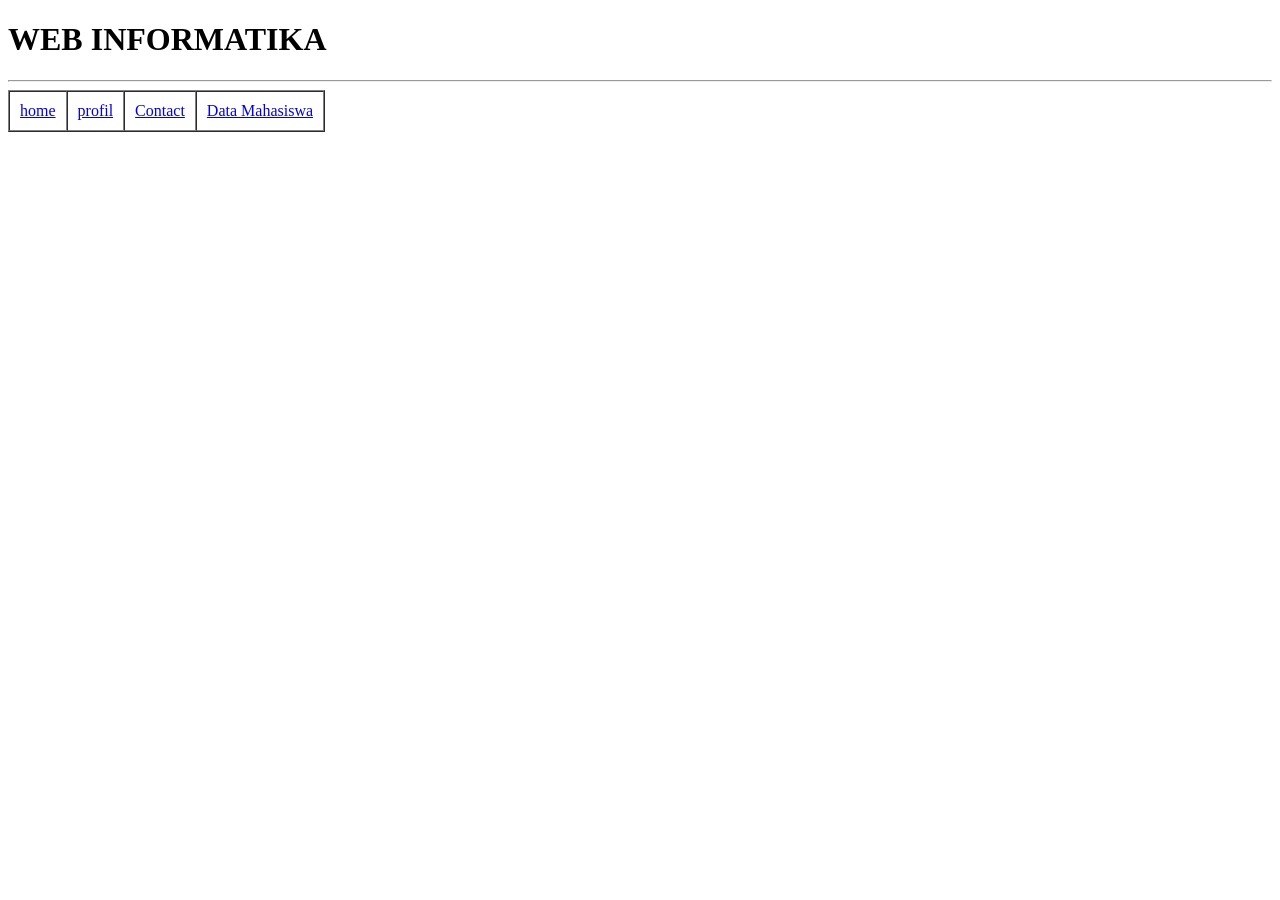
==== Contact.html @ 40b1c0ae "menambahkan tiga halaman" ====
<!DOCTYPE html>
<html lang="en">
<head>
    <meta charset="UTF-8">
    <meta name="viewport" content="width=device-width, initial-scale=1.0">
    <title>Contact</title>
</head>
<body>
    <h1> WEB INFORMATIKA</h1> 
   <hr>
   <table border="1" cellspacing="0" cellpadding="10">

    <tr>
        <td><a href="index.html">home</a></td>
        <td><a href="profil.html">profil</a></td>
        <td><a href="contact.html">Contact</a></td>
        <td><a href="datamahasiswa.html">Data Mahasiswa</a></td>

    </tr>
   </table>
</body>
</html>
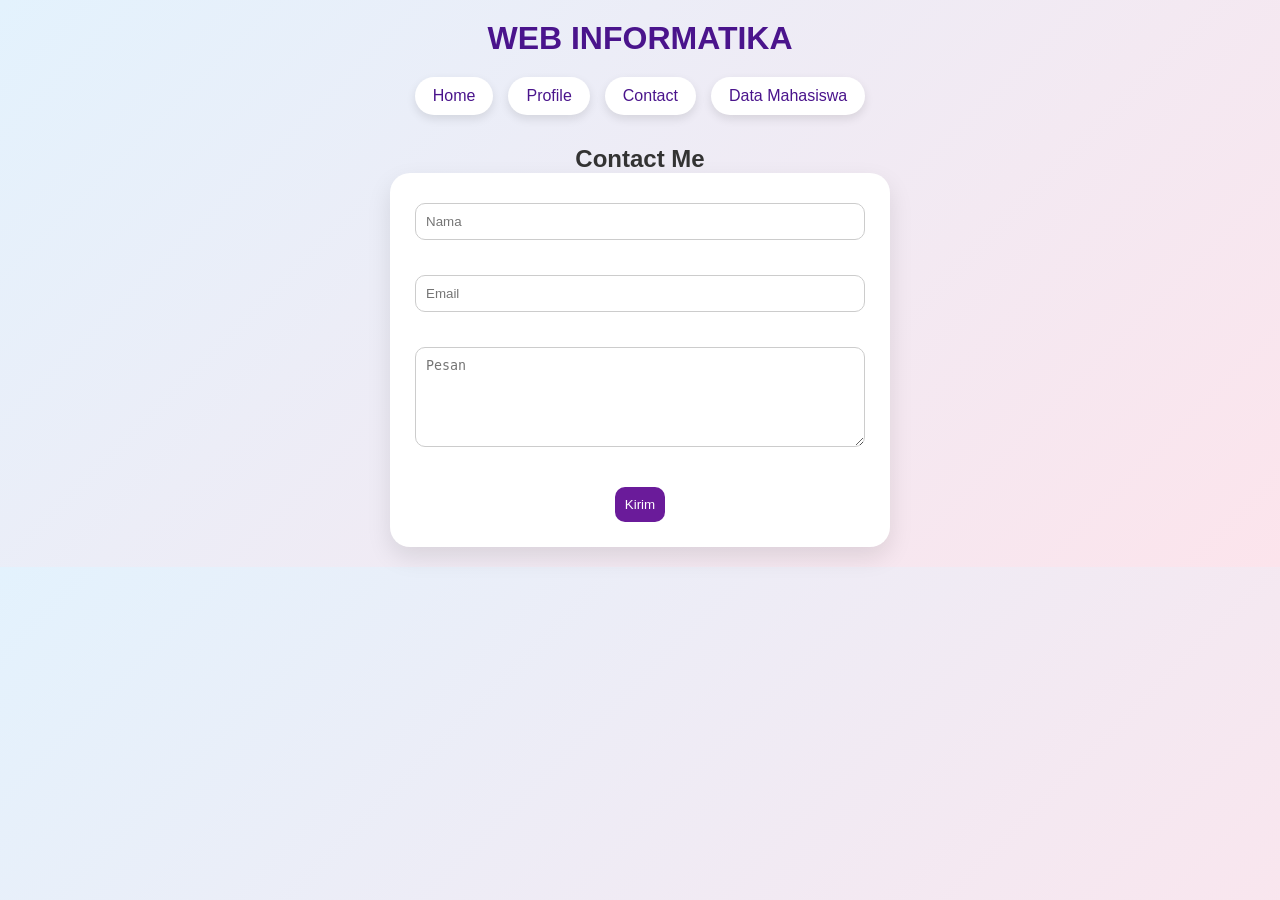
==== commit c814d4d7: "merevisi kode dan menambahkan css" ====
--- a/Contact.html
+++ b/Contact.html
@@ -4,19 +4,28 @@
     <meta charset="UTF-8">
     <meta name="viewport" content="width=device-width, initial-scale=1.0">
     <title>Contact</title>
+
+    <link rel="stylesheet" href="style.css">
 </head>
 <body>
-    <h1> WEB INFORMATIKA</h1> 
-   <hr>
-   <table border="1" cellspacing="0" cellpadding="10">
 
-    <tr>
-        <td><a href="index.html">home</a></td>
-        <td><a href="profil.html">profil</a></td>
-        <td><a href="contact.html">Contact</a></td>
-        <td><a href="datamahasiswa.html">Data Mahasiswa</a></td>
+<h1>WEB INFORMATIKA</h1>
 
-    </tr>
-   </table>
+<div class="navbar">
+    <a href="index.html">Home</a>
+    <a href="profile.html">Profile</a>
+    <a href="contact.html">Contact</a>
+    <a href="datamahasiswa.html">Data Mahasiswa</a>
+</div>
+
+<h2 style="text-align:center;">Contact Me</h2>
+
+<div class="card form-card">
+    <input type="text" placeholder="Nama">
+    <input type="email" placeholder="Email">
+    <textarea placeholder="Pesan"></textarea>
+    <button>Kirim</button>
+</div>
+
 </body>
 </html>
--- a/style.css
+++ b/style.css
@@ -0,0 +1,155 @@
+/* RESET */
+* {
+    margin: 0;
+    padding: 0;
+    box-sizing: border-box;
+}
+
+/* BODY */
+body {
+    font-family: 'Poppins', sans-serif;
+    background: linear-gradient(135deg, #e3f2fd, #fce4ec);
+    padding: 20px;
+    color: #333;
+}
+
+/* JUDUL */
+h1 {
+    text-align: center;
+    margin-bottom: 20px;
+    color: #4a148c;
+}
+
+/* NAVBAR */
+.navbar {
+    display: flex;
+    justify-content: center;
+    gap: 15px;
+    margin-bottom: 30px;
+}
+
+.navbar a {
+    text-decoration: none;
+    padding: 10px 18px;
+    background: white;
+    border-radius: 20px;
+    color: #4a148c;
+    font-weight: 500;
+    box-shadow: 0 4px 10px rgba(0,0,0,0.1);
+    transition: 0.3s;
+}
+
+.navbar a:hover {
+    background: #4a148c;
+    color: white;
+    transform: scale(1.05);
+}
+
+/* CARD */
+.card {
+    max-width: 800px;
+    margin: auto;
+    background: white;
+    border-radius: 20px;
+    padding: 25px;
+    display: flex;
+    gap: 20px;
+    align-items: center;
+    box-shadow: 0 10px 25px rgba(0,0,0,0.1);
+}
+
+/* FOTO */
+.card img {
+    width: 150px;
+    border-radius: 15px;
+}
+
+/* TEXT PROFILE */
+.profile-info h2 {
+    margin-bottom: 10px;
+    color: #6a1b9a;
+}
+
+/* FORM */
+.form-card {
+    flex-direction: column;
+    max-width: 500px;
+}
+
+input, textarea {
+    width: 100%;
+    padding: 10px;
+    margin: 8px 0;
+    border-radius: 10px;
+    border: 1px solid #ccc;
+}
+
+input:focus, textarea:focus {
+    border: 1px solid #6a1b9a;
+    outline: none;
+}
+
+textarea {
+    height: 100px;
+}
+
+/* BUTTON */
+button {
+    padding: 10px;
+    border: none;
+    border-radius: 10px;
+    background: #6a1b9a;
+    color: white;
+    cursor: pointer;
+    transition: 0.3s;
+}
+
+button:hover {
+    background: #4a148c;
+}
+
+/* FORM CARD KHUSUS */
+.form-card {
+    flex-direction: column;
+    max-width: 500px;
+    margin: auto;
+}
+
+/* FORM */
+form {
+    width: 100%;
+}
+
+/* LABEL */
+label {
+    font-weight: 500;
+    margin-top: 10px;
+    display: block;
+    color: #4a148c;
+}
+
+/* INPUT */
+input, textarea {
+    width: 100%;
+    padding: 10px;
+    margin-top: 5px;
+    margin-bottom: 10px;
+    border-radius: 10px;
+    border: 1px solid #ccc;
+}
+
+/* FOCUS */
+input:focus, textarea:focus {
+    border: 1px solid #6a1b9a;
+    outline: none;
+}
+
+/* FILE INPUT */
+input[type="file"] {
+    background: white;
+}
+
+/* BUTTON */
+button {
+    margin-top: 10px;
+}
